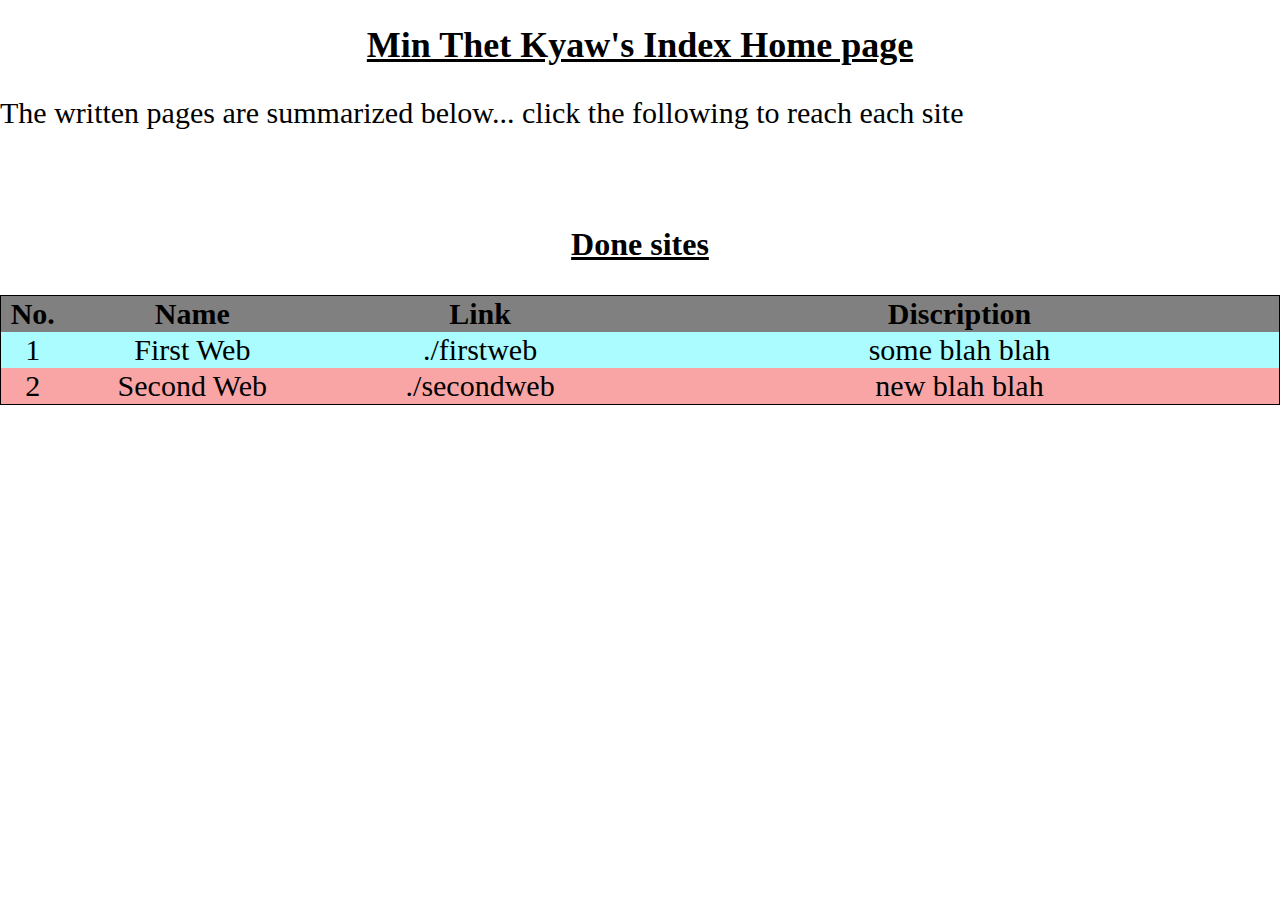
==== minthetkyaw/index.html @ 2b3785a1 "22-4-2022" ====
<!DOCTYPE html>
<html>
<head>
	<meta charset="utf-8">
	<meta name="viewport" content="width=device-width, initial-scale=1">
	<title>Min Thet Kyaw's Home</title>
	<style>
		*{
			font-size: 30px;
		}
		body{
			margin: 0;
		}
		.topic{
			font-size: 36px;
			text-decoration: underline;
			text-align: center;
		}
		.thead{
			text-align: center;
			font-size: 32px;
			text-decoration: underline;
		}
		table{
			border: 1px solid black;
			border-collapse: collapse;
			width: 100%;
			text-align: center;
			transition: 1s;
		}
		.odd{
			background: rgb(249, 165, 165);
		}
		.even{
			background: rgb(170, 252, 255);
		}
		tr{
			transition: 1s;
		}
		tr:hover{
			background: rgb(74, 255, 74);
		}
		.ttop{
			background: grey !important;
			font-weight: bolder;
		}
		td{
			transition: 2s;
		}
		td:nth-of-type(1){
			width: 5%;
		}
		td:nth-of-type(2){
			width: 20%;
		}
		td:nth-of-type(3){
			width: 25%;
		}
		td:nth-of-type(4){
			width: 50%;
		}
		.tlink:hover{
			background: black;
			color: white;
			border-radius: 30px;
			transform: scale(1.1,1.1);
		}
	</style>
</head>
<body>

	<h1 class="topic">Min Thet Kyaw's Index Home page</h1>

	<p class="intro">The written pages are summarized below... click the following to reach each site</p>
	<br>
	<h3 class="thead">Done sites</h3>
	<table id="table" class="table">
		<tr class="ttop">
			<td>No.</td>
			<td>Name</td>
			<td>Link</td>
			<td>Discription</td>
		</tr>
	</table>

</body>
<script>

	// Setting variable

	let table = document.getElementById("table")
	let tableInfo = []

	// Objects added

	let one = {
		name : 'First Web',
		link : './firstweb',
		discription : 'some blah blah'
	}
	tableInfo.push(one)

	let two = {
		name : 'Second Web',
		link : './secondweb',
		discription : 'new blah blah'
	}
	tableInfo.push(two)


	// HTML insertation

	for(let i=0;i<=tableInfo.length-1;i++){
		let siteIndex = `<td>${i+1}</td>`
		let siteName = `<td>${tableInfo[i].name}</td>`
		let siteLink = `<td class="tlink" onclick='window.location="siteLink"'>${tableInfo[i].link}</td>`
		let siteDiscription = `<td>${tableInfo[i].discription}</td>`
		if(i%2 == 0){
			table.innerHTML += `<tr class="even">${siteIndex+siteName+siteLink+siteDiscription}</tr>`
		}
		else{
			table.innerHTML += `<tr class="odd">${siteIndex+siteName+siteLink+siteDiscription}</tr>`
		}
	}

</script>
</html>
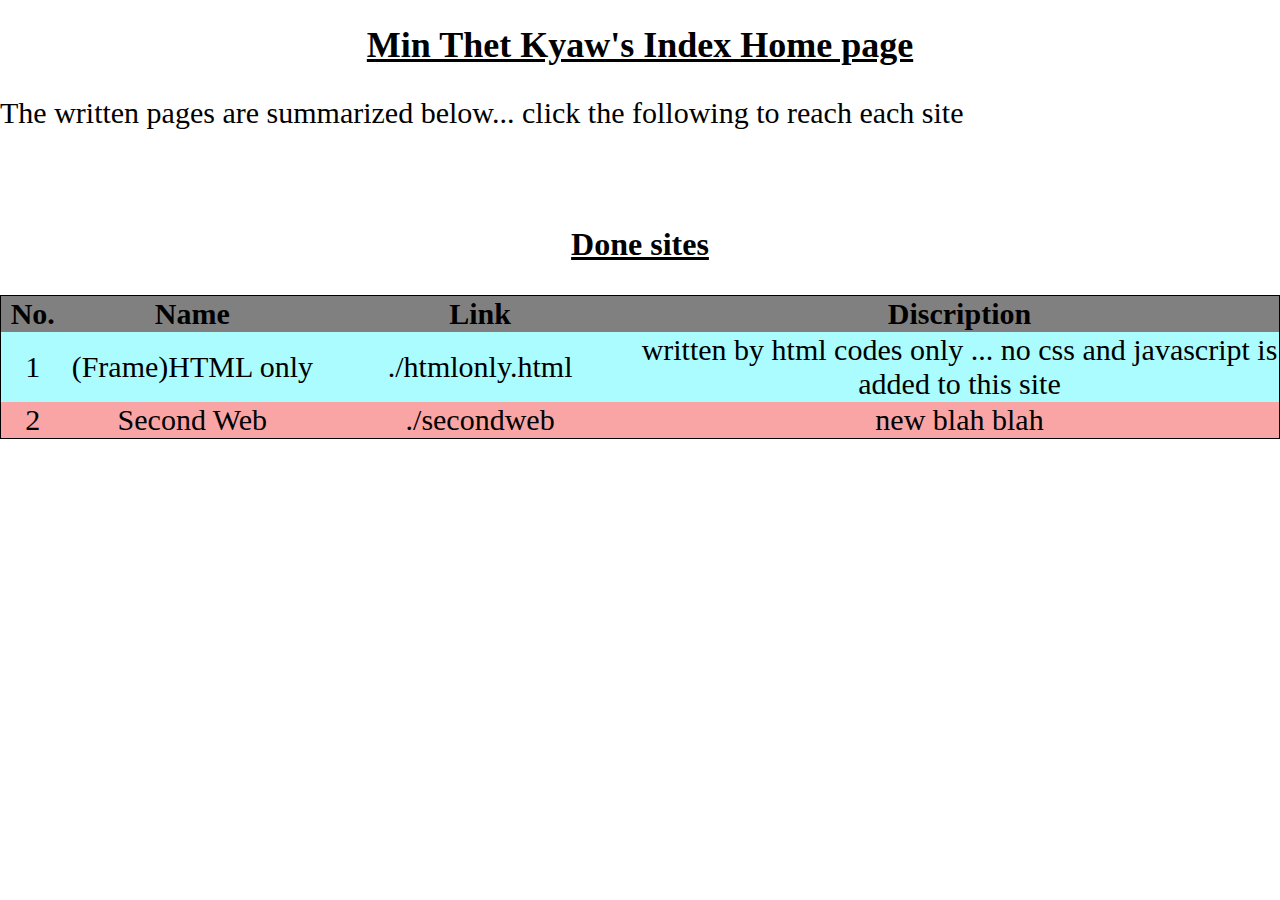
==== commit 3624823f: "22-4-2022" ====
--- a/minthetkyaw/index.html
+++ b/minthetkyaw/index.html
@@ -94,9 +94,9 @@
 	// Objects added
 
 	let one = {
-		name : 'First Web',
-		link : './firstweb',
-		discription : 'some blah blah'
+		name : '(Frame)HTML only',
+		link : './htmlonly.html',
+		discription : 'written by html codes only ... no css and javascript is added to this site'
 	}
 	tableInfo.push(one)
 
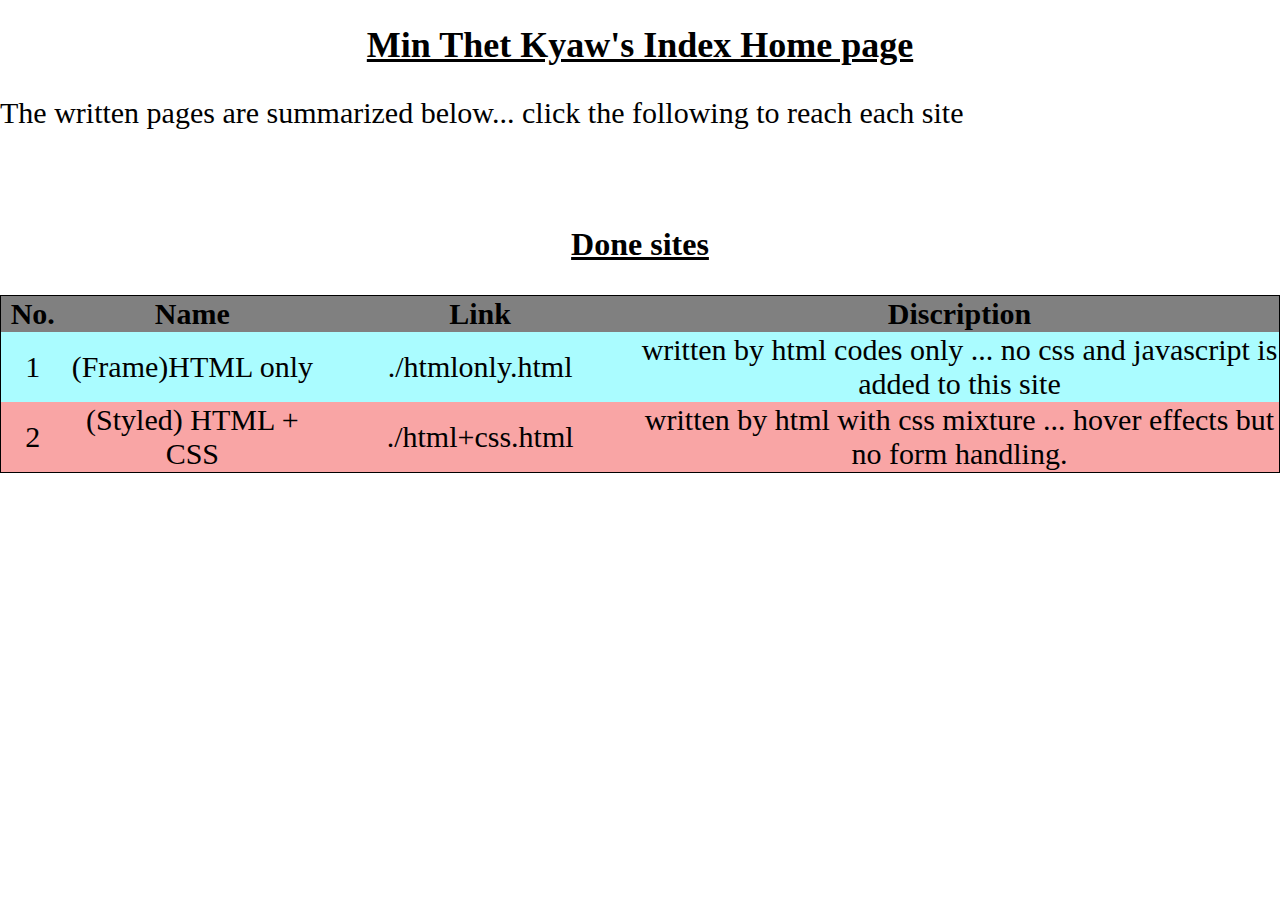
==== commit d16d43a4: "10-5-2022" ====
--- a/minthetkyaw/index.html
+++ b/minthetkyaw/index.html
@@ -101,9 +101,9 @@
 	tableInfo.push(one)
 
 	let two = {
-		name : 'Second Web',
-		link : './secondweb',
-		discription : 'new blah blah'
+		name : '(Styled) HTML + CSS',
+		link : './html+css.html',
+		discription : 'written by html with css mixture ... hover effects but no form handling.'
 	}
 	tableInfo.push(two)
 
@@ -113,7 +113,7 @@
 	for(let i=0;i<=tableInfo.length-1;i++){
 		let siteIndex = `<td>${i+1}</td>`
 		let siteName = `<td>${tableInfo[i].name}</td>`
-		let siteLink = `<td class="tlink" onclick='window.location="siteLink"'>${tableInfo[i].link}</td>`
+		let siteLink = `<td class="tlink" onclick='window.location="${tableInfo[i].link}"'>${tableInfo[i].link}</td>`
 		let siteDiscription = `<td>${tableInfo[i].discription}</td>`
 		if(i%2 == 0){
 			table.innerHTML += `<tr class="even">${siteIndex+siteName+siteLink+siteDiscription}</tr>`
